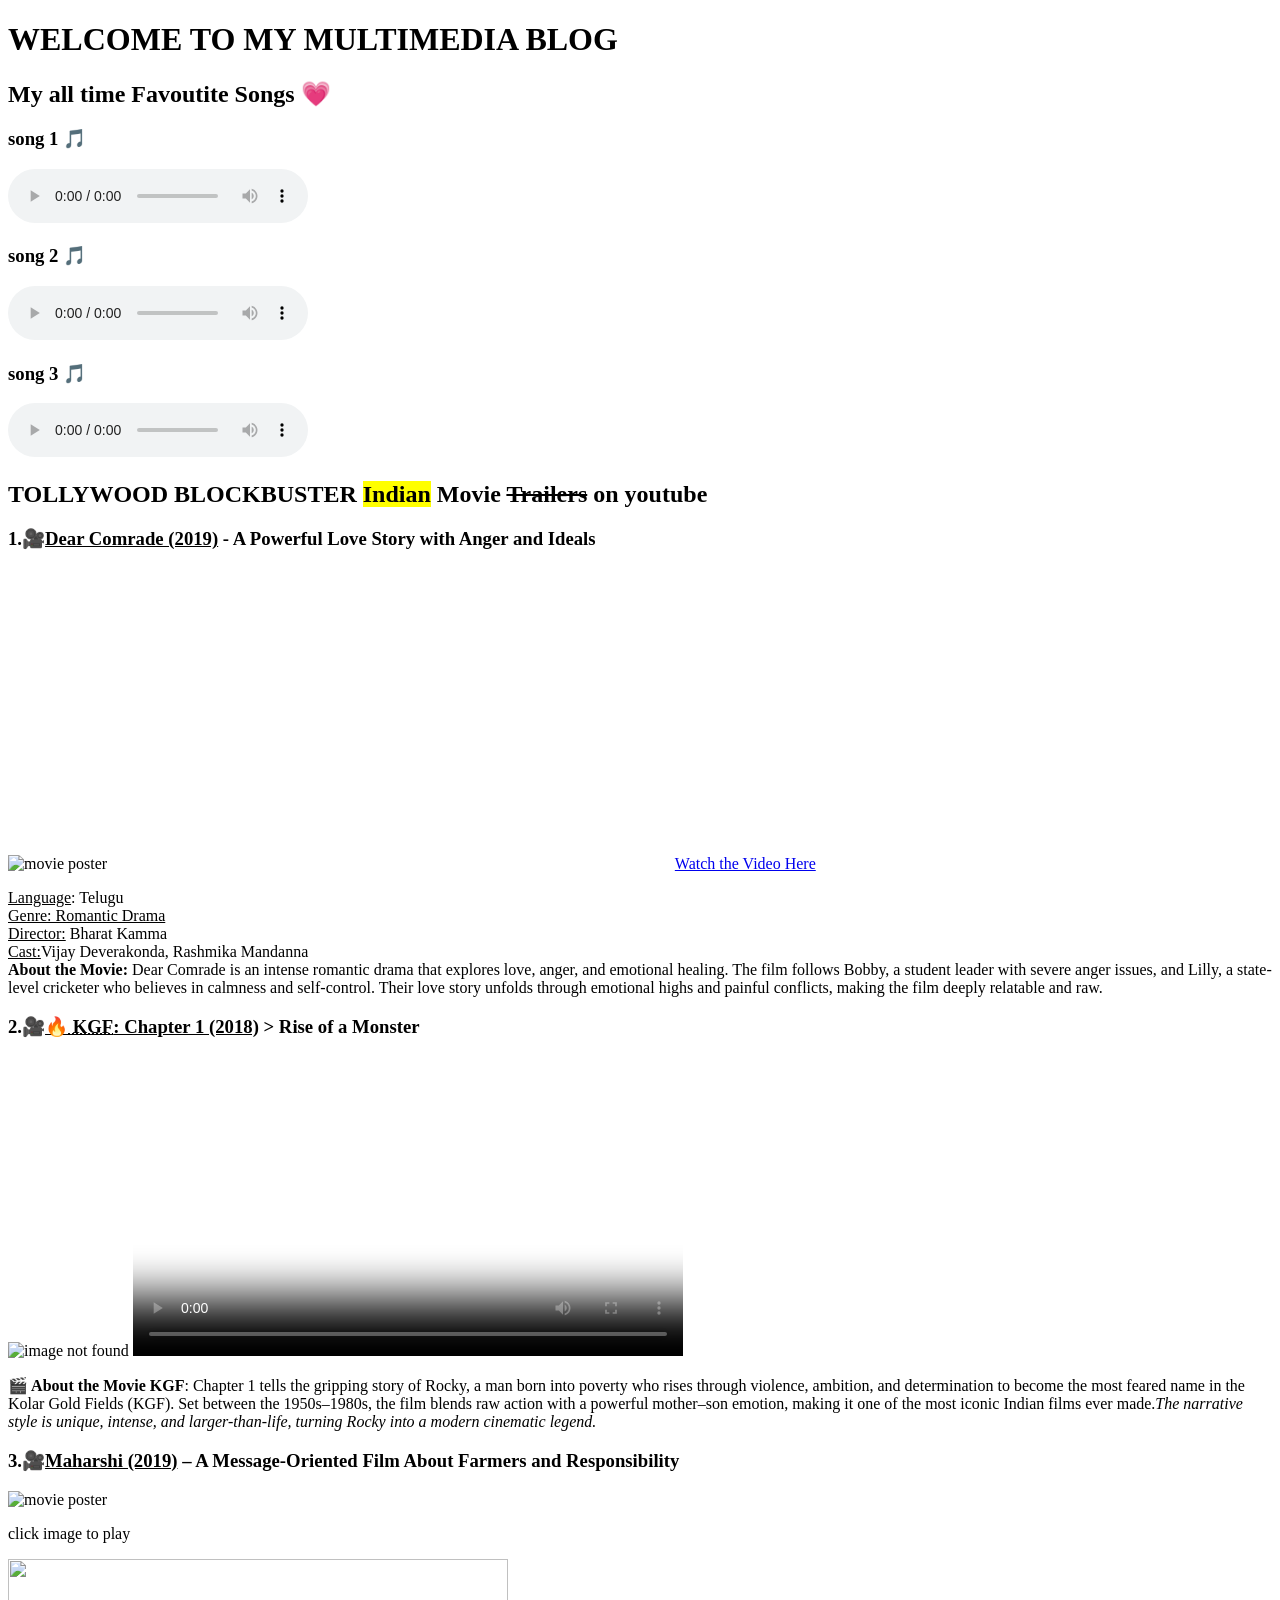
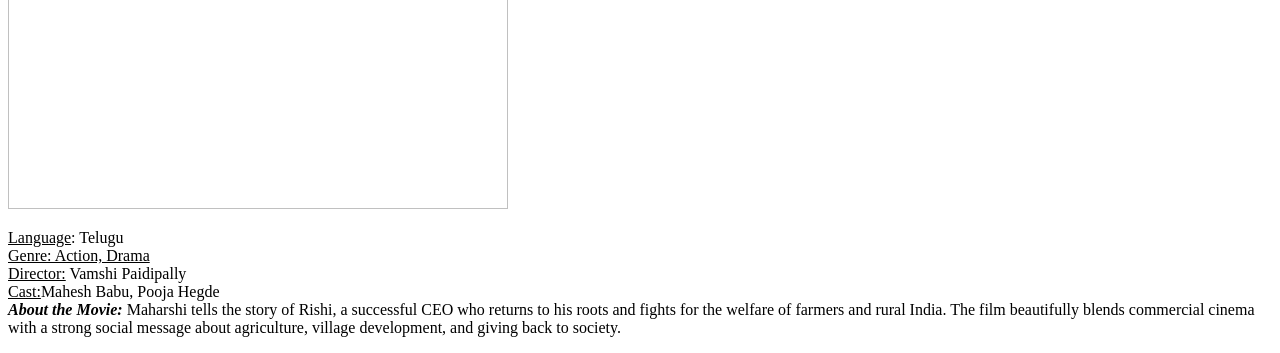
==== index.html @ 3b7ceb31 "Add files via upload" ====
<!doctype html>
<html lang="en">
  <head>
    <meta charset="UTF-8" />
    <meta name="viewport" content="width=device-width, initial-scale=1.0" />
    <title>Multimedia Blog</title>
    <link rel="icon" href="/Multimedia_Blog/logo.png" />
    <link rel="stylesheet" href="style.css" />
  </head>
  
  <body>
    <h1>WELCOME TO MY MULTIMEDIA BLOG</h1>
    <h2>My all time Favoutite Songs 💗</h2>
    <h3>song 1 🎵</h3>
    <audio src="/Multimedia_Blog/assets/song1.mp4.mp3" controls></audio>
    <h3>song 2 🎵</h3>
    <audio src="/Multimedia_Blog/assets/SONG3.mp3" controls></audio>
    <h3>song 3 🎵</h3>
    <audio src="/Multimedia_Blog/assets/SONG2.mp3" controls></audio>
    <h2>
      TOLLYWOOD BLOCKBUSTER <mark>Indian</mark> Movie <del>Trailers</del> on
      youtube
    </h2>
    <h3>
      1.🎥<ins>Dear Comrade (2019)</ins> - A Powerful Love Story with Anger and
      Ideals
    </h3>
    <img
      src="https://files.prokerala.com/movies/pics/800/poster-103465.jpg"
      height="300px"
      width="250px"
      alt="movie poster"
    />
    <iframe
      width="560"
      height="300"
      src="https://www.youtube.com/embed/x_NEfuXTR1c?si=w5XPdlYt_vARivwG"
      title="YouTube video player"
      frameborder="0"
      allow="
        accelerometer;
        autoplay;
        clipboard-write;
        encrypted-media;
        gyroscope;
        picture-in-picture;
        web-share;
      "
      referrerpolicy="strict-origin-when-cross-origin"
      allowfullscreen
    ></iframe>

<a href="https://www.youtube.com/watch?v=NrnyxMdIOpU" target="_blank">
  Watch the Video Here
</a>
    <p>
      <ins>Language</ins>: Telugu <br />
      <ins>Genre: Romantic Drama<br /></ins><ins>Director:</ins> Bharat Kamma<br /><ins
        >Cast:</ins
      >Vijay Deverakonda, Rashmika Mandanna<br />

      <strong>About the Movie:</strong>
      Dear Comrade is an intense romantic drama that explores love, anger, and
      emotional healing. The film follows Bobby, a student leader with severe
      anger issues, and Lilly, a state-level cricketer who believes in calmness
      and self-control. Their love story unfolds through emotional highs and
      painful conflicts, making the film deeply relatable and raw.
    </p>
    <h3>
      2.🎥<ins
        >🔥<abbr title="KOLAR GOLD FIELDS"> KGF</abbr>: Chapter 1 (2018)</ins
      >
      > Rise of a Monster
    </h3>
    <img
      src="/Multimedia_Blog/assets/thumbnail2.jpg"
      height="300px"
      width="400px"
      alt="image not found"
    />
    <video
      height="300px"
      width="550px"
      poster="https://tse4.mm.bing.net/th/id/OIP.mldBC-sRIYAr38O2zSNCTgHaEK?pid=Api&P=0&h=180 "
      src="/Multimedia_Blog/assets/trailer2.mp4"
      controls
    ></video>
    <p>
      <b>🎬 About the Movie KGF</b>: Chapter 1 tells the gripping story of
      Rocky, a man born into poverty who rises through violence, ambition, and
      determination to become the most feared name in the Kolar Gold Fields
      (KGF). Set between the 1950s–1980s, the film blends raw action with a
      powerful mother–son emotion, making it one of the most iconic Indian films
      ever made.<em
        >The narrative style is unique, intense, and larger-than-life, turning
        Rocky into a modern cinematic legend.</em
      >
    </p>
    <h3>
      3.🎥<ins>Maharshi (2019)</ins> – A Message-Oriented Film About Farmers and
      Responsibility
    </h3>
    <span>
    <img
      src="https://i1.wp.com/www.socialnews.xyz/wp-content/uploads/2018/08/08/mahesh-babu-s-25th-film-maharshi-first-look-hd-poster-.jpg?fit=1714%2C2400&quality=80&zoom=1&ssl=1"
      height="300px"
      width="250px"
      alt="movie poster"
    /></span>
    <p>click image to play</p>
    <a height="300px"
      width="250px" allow fullscreen href="https://youtu.be/vhh8pT_Ivkg?si=WpTUucU8cg_GNxTv" target="_blank">
  <img height="250px" controls playbutton 
      width="500px" src="https://c8.alamy.com/comp/T9231W/maharshi-indian-poster-in-telugu-and-english-top-mahesh-babu-2019-great-indian-films-usa-courtesy-everett-collection-T9231W.jpg" alt="">
</a>
<p>
      <ins>Language</ins>: Telugu <br />
      <ins>Genre: Action, Drama<br /></ins><ins>Director:</ins> Vamshi
      Paidipally<br /><ins>Cast:</ins>Mahesh Babu, Pooja Hegde<br />

      <strong><em>About the Movie:</em></strong>
      Maharshi tells the story of Rishi, a successful CEO who returns to his
      roots and fights for the welfare of farmers and rural India. The film
      beautifully blends commercial cinema with a strong social message about
      agriculture, village development, and giving back to society.
    </p>
      <script>
    const audios = document.querySelectorAll("audio");

    audios.forEach(audio => {
      audio.addEventListener("play", () => {

        audios.forEach(otherAudio => {

          if (otherAudio !== audio) {
            otherAudio.pause();
          }

        });

      });
    });
  </script>

  </body>
</html>
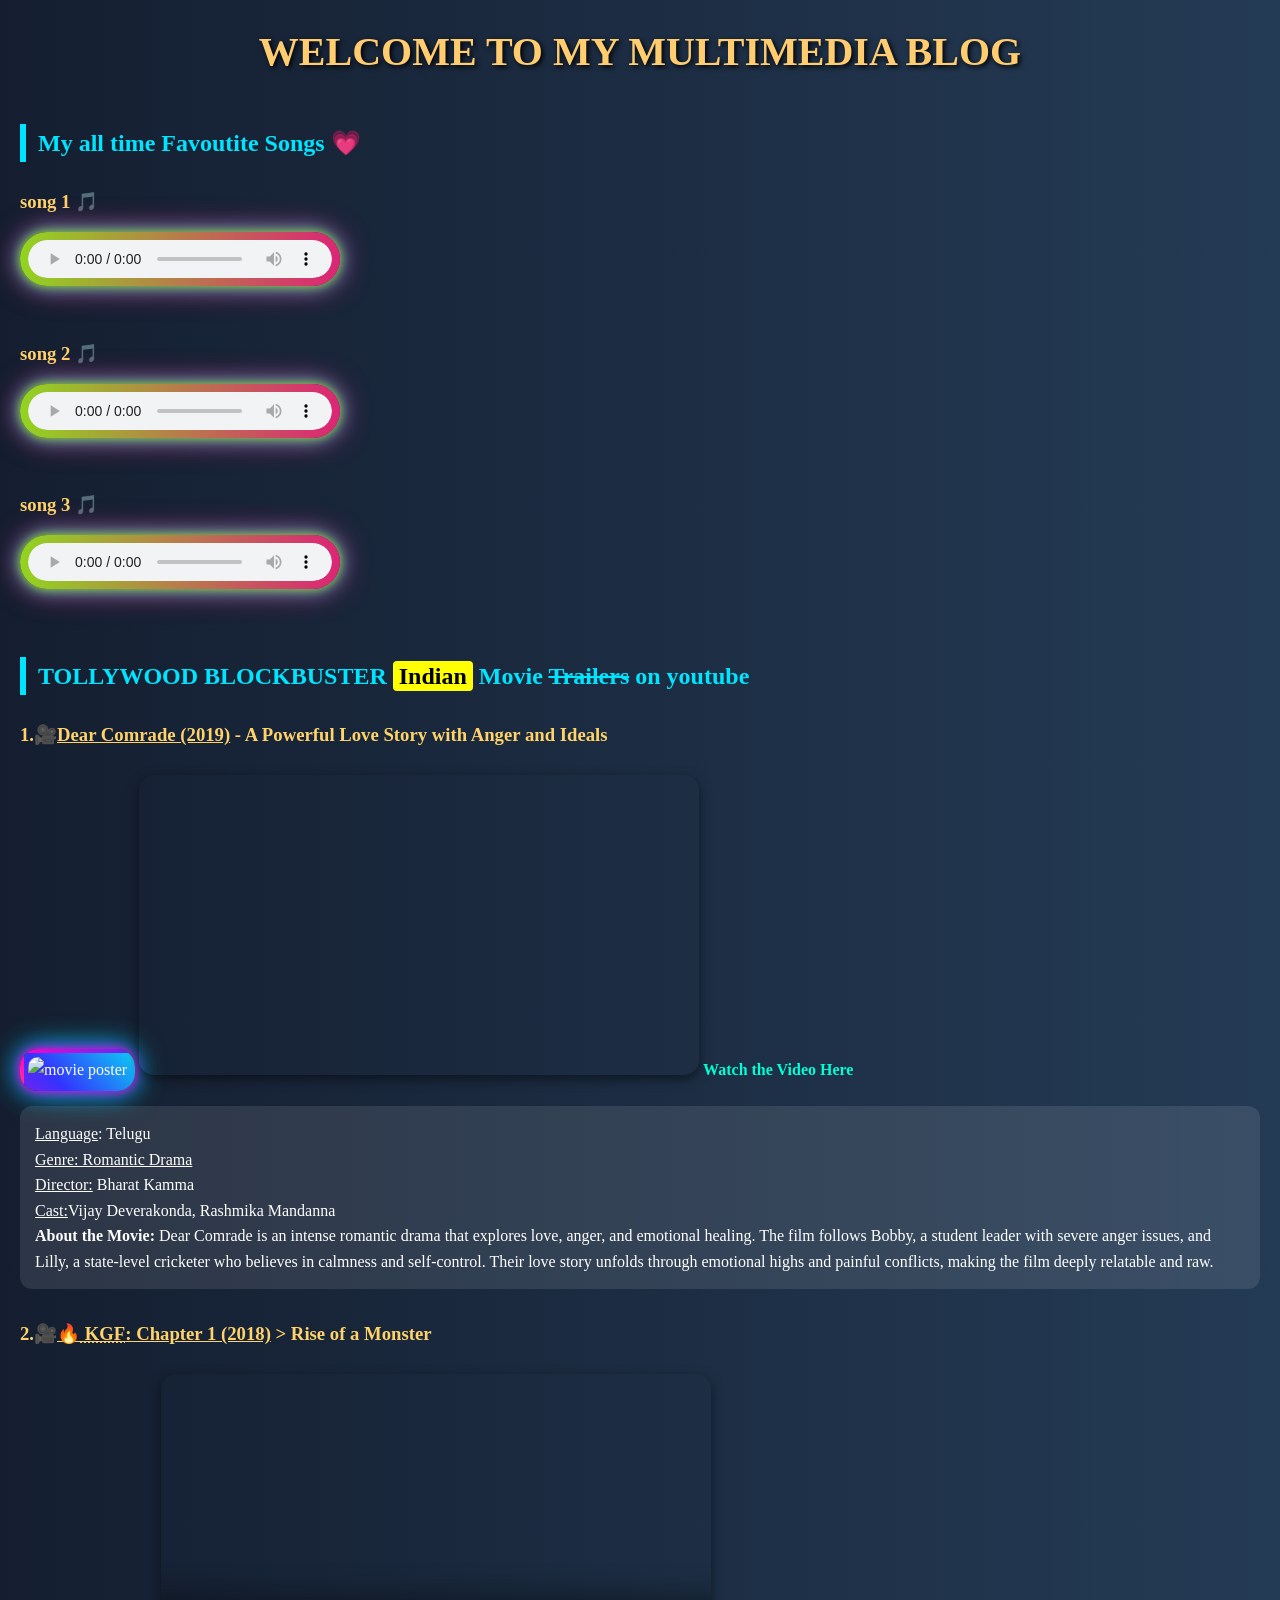
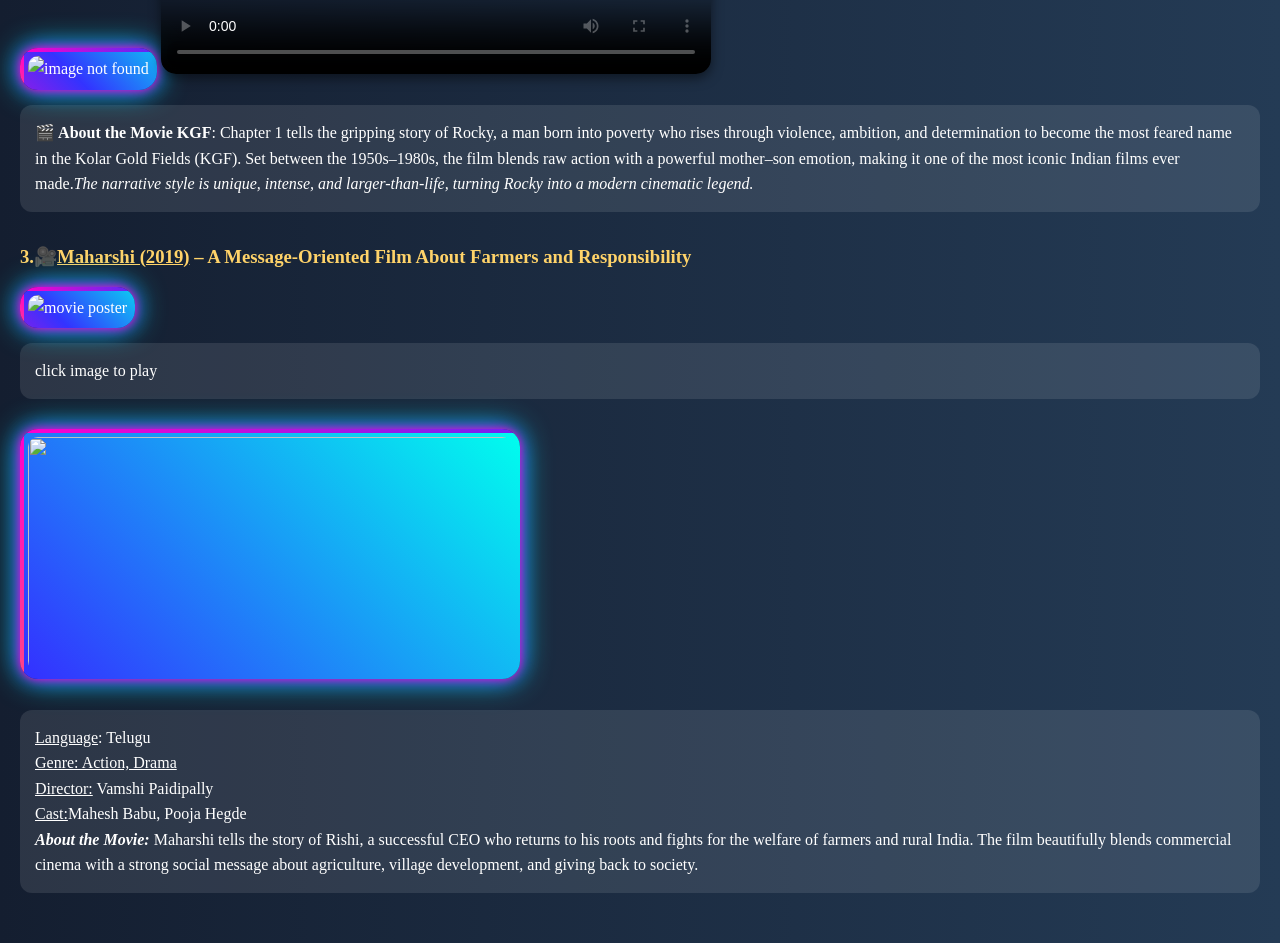
==== commit fed2cac8: "Update index.html" ====
--- a/index.html
+++ b/index.html
@@ -82,7 +82,7 @@
       height="300px"
       width="550px"
       poster="https://tse4.mm.bing.net/th/id/OIP.mldBC-sRIYAr38O2zSNCTgHaEK?pid=Api&P=0&h=180 "
-      src="/Multimedia_Blog/assets/trailer2.mp4"
+      src="./trailer2.mp4"
       controls
     ></video>
     <p>
--- a/style.css
+++ b/style.css
@@ -0,0 +1,152 @@
+/* Reset */
+* {
+  margin: 0;
+  padding: 0;
+  box-sizing: border-box;
+}
+
+/* Body Styling */
+body {
+  background: linear-gradient(to right, #141e30, #243b55);
+  color: white;
+  font-family: 'Times New Roman', Times, serif, sans-serif;
+  line-height: 1.6;
+  padding: 20px;
+}
+
+/* Main Heading */
+h1 {
+  text-align: center;
+  color: #ffcc70;
+  margin-bottom: 25px;
+  font-size: 40px;
+  text-shadow: 2px 2px 5px black;
+}
+
+/* Section Heading */
+h2 {
+  margin-top: 40px;
+  margin-bottom: 20px;
+  color: #00e5ff;
+  border-left: 6px solid #00e5ff;
+  padding-left: 12px;
+}
+
+/* Movie Titles */
+h3 {
+  margin-top: 25px;
+  margin-bottom: 15px;
+  color: #ffd369;
+}
+
+/* Audio Player */
+/* Audio Player Beam Effect */
+audio {
+  width: 320px;
+  padding: 8px;
+  border-radius: 50px;
+
+  background: linear-gradient(
+    90deg,
+    #92d420,
+    #dd2476,
+    #24c6dc,
+    #3e33b0
+  );
+
+  background-size: 300% 300%;
+
+  box-shadow:
+    0 0 10px #95c620,
+    0 0 20px #24c6dc,
+    0 0 30px #dd2476;
+
+  animation: glowingBorder 5s ease infinite;
+
+  margin-bottom: 20px;
+}
+/* Images */
+/* Image Styling with Beam Effect */
+img {
+  border: 4px solid transparent;
+  border-radius: 18px;
+  padding: 4px;
+
+  background: linear-gradient(
+    45deg,
+    #ff00cc,
+    #3333ff,
+    #00ffee,
+    #ffcc00,
+    #ff00cc
+  );
+
+  background-size: 400% 400%;
+
+  box-shadow:
+    0 0 10px #ff00cc,
+    0 0 20px #3333ff,
+    0 0 30px #00ffee;
+
+  transition: transform 0.4s ease;
+
+  animation: glowingBorder 6s linear infinite;
+}
+
+img:hover {
+  transform: scale(1.05);
+}
+/* Video and iframe */
+video,
+iframe {
+  border-radius: 15px;
+  margin-top: 10px;
+  box-shadow: 0px 4px 12px rgba(0,0,0,0.5);
+}
+
+/* Paragraph Styling */
+p {
+  margin-top: 15px;
+  margin-bottom: 30px;
+  background-color: rgba(255,255,255,0.1);
+  padding: 15px;
+  border-radius: 12px;
+}
+
+/* Links */
+a {
+  color: #00ffd5;
+  text-decoration: none;
+  font-weight: bold;
+}
+
+a:hover {
+  color: yellow;
+  text-decoration: underline;
+}
+
+/* Mark Tag */
+mark {
+  background-color: yellow;
+  color: black;
+  padding: 2px 6px;
+  border-radius: 4px;
+}
+
+/* Responsive Design */
+@media (max-width: 768px) {
+  img,
+  video,
+  iframe {
+    width: 100%;
+    height: 500px;
+  }
+
+  audio {
+    width: 100%;
+  }
+
+  h1 {
+    font-size: 28px;
+  }
+}
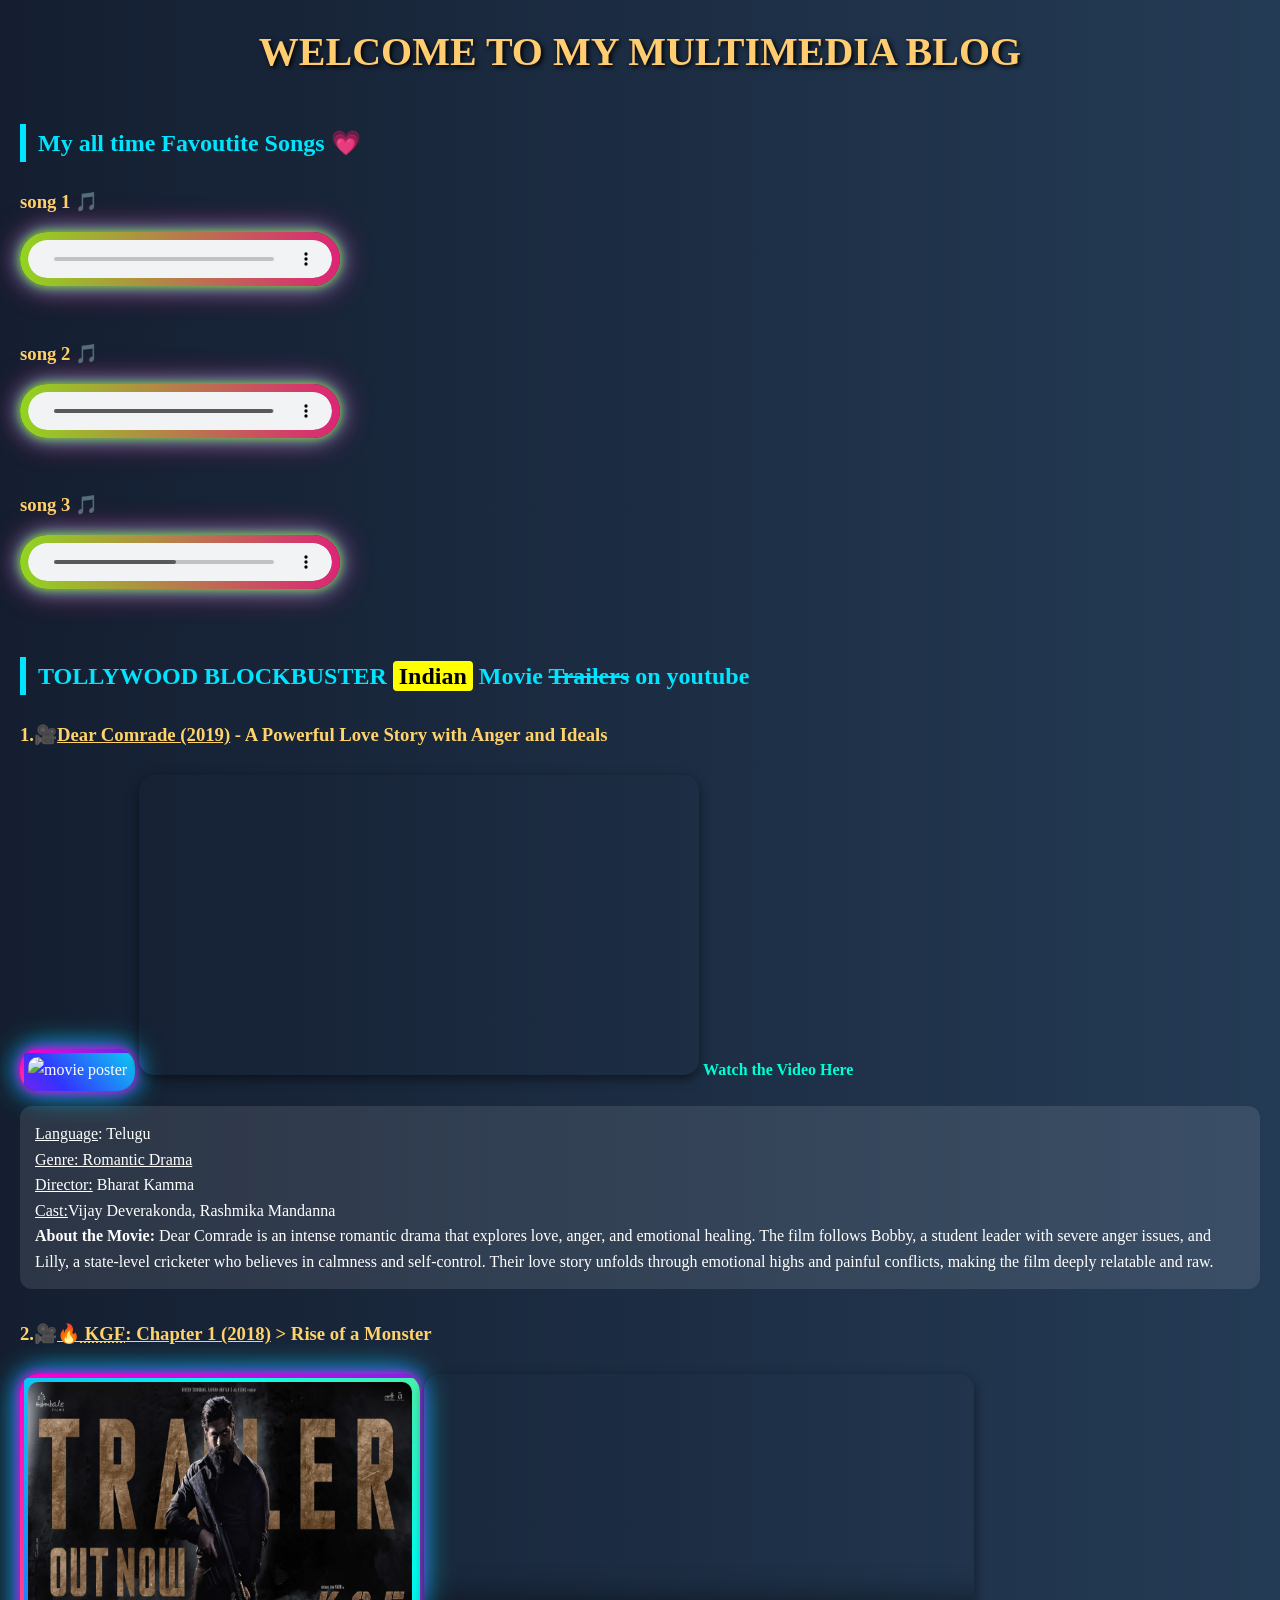
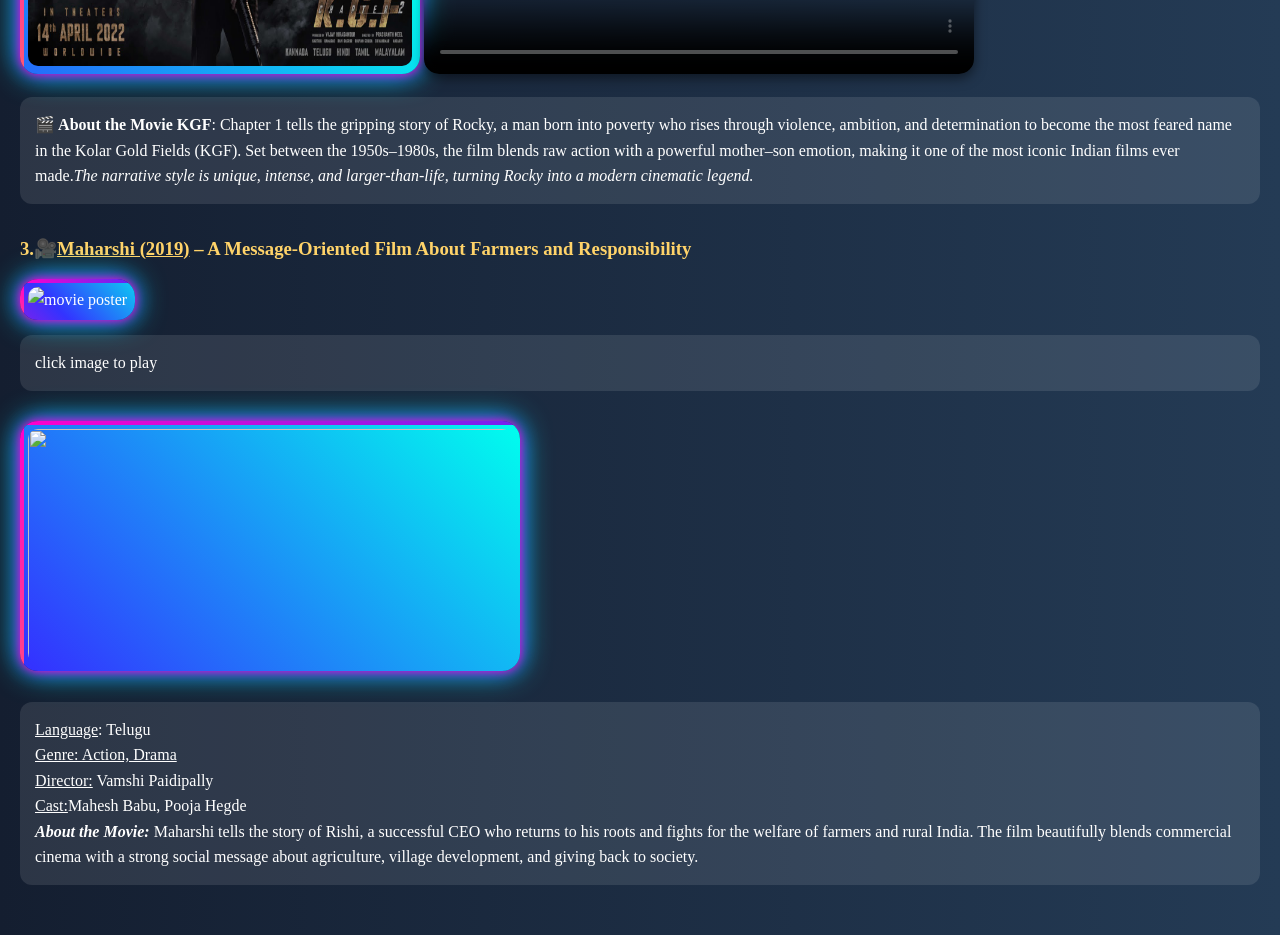
==== commit 5f1836ec: "Update index.html" ====
--- a/index.html
+++ b/index.html
@@ -12,11 +12,11 @@
     <h1>WELCOME TO MY MULTIMEDIA BLOG</h1>
     <h2>My all time Favoutite Songs 💗</h2>
     <h3>song 1 🎵</h3>
-    <audio src="/Multimedia_Blog/assets/song1.mp4.mp3" controls></audio>
+    <audio src="./song1.mp4.mp3" controls></audio>
     <h3>song 2 🎵</h3>
-    <audio src="/Multimedia_Blog/assets/SONG3.mp3" controls></audio>
+    <audio src="./SONG3.mp3" controls></audio>
     <h3>song 3 🎵</h3>
-    <audio src="/Multimedia_Blog/assets/SONG2.mp3" controls></audio>
+    <audio src="./SONG2.mp3" controls></audio>
     <h2>
       TOLLYWOOD BLOCKBUSTER <mark>Indian</mark> Movie <del>Trailers</del> on
       youtube
@@ -73,7 +73,7 @@
       > Rise of a Monster
     </h3>
     <img
-      src="/Multimedia_Blog/assets/thumbnail2.jpg"
+      src="./thumbnail2.jpg"
       height="300px"
       width="400px"
       alt="image not found"
